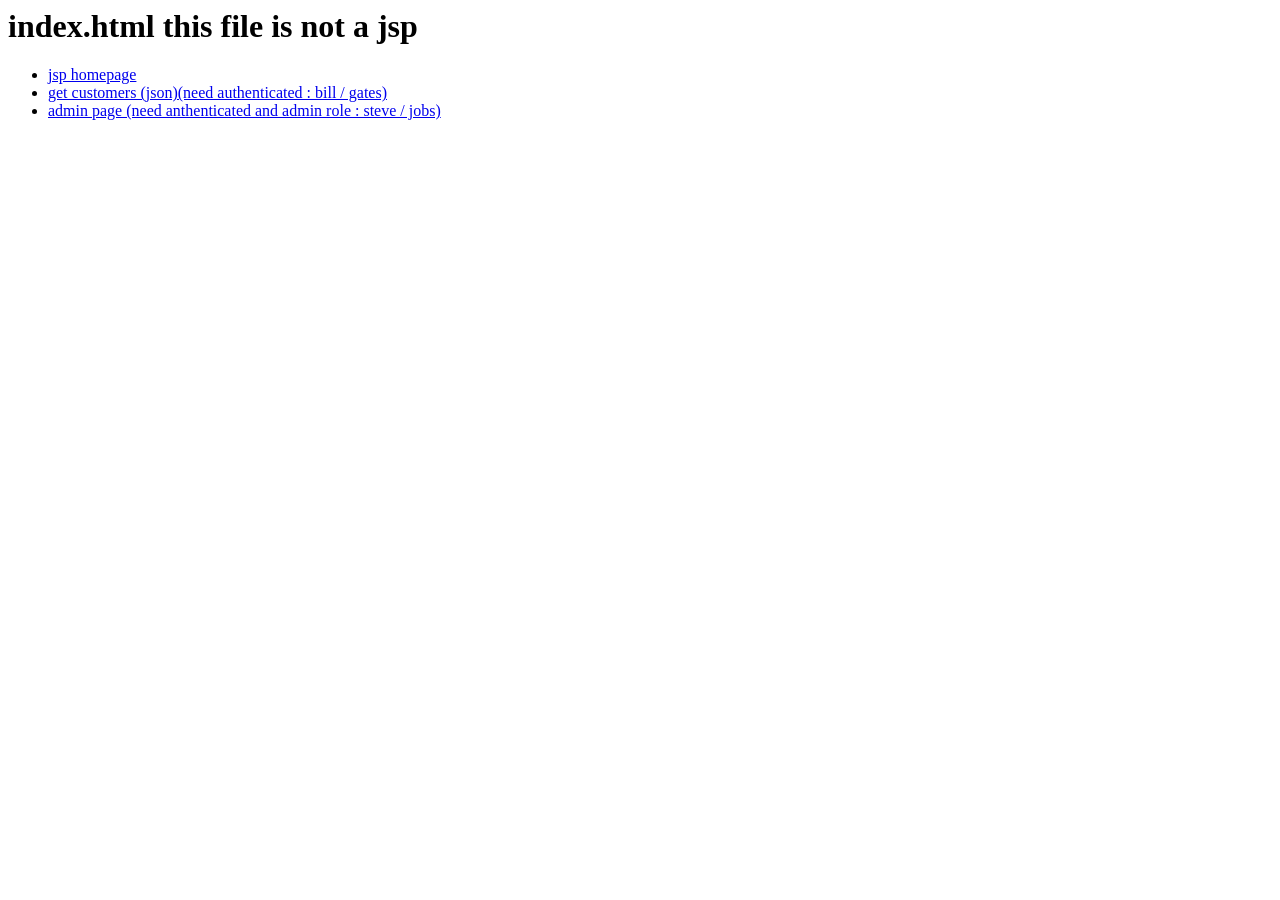
==== Server/src/main/webapp/WEB-INF/html/index.html @ 9f04ee4e "Adding maven project" ====
<html>
<head></head>
<body>

    <h1>index.html this file is not a jsp</h1>

    <ul>
        <li><a href="/home">jsp homepage</a></li>
        <li><a href="/api/customers">get customers (json)(need authenticated : bill / gates)</a></li>
        <li><a href="/admin">admin page (need anthenticated and admin role : steve / jobs)</a></li>
    </ul>

</body>
</html>
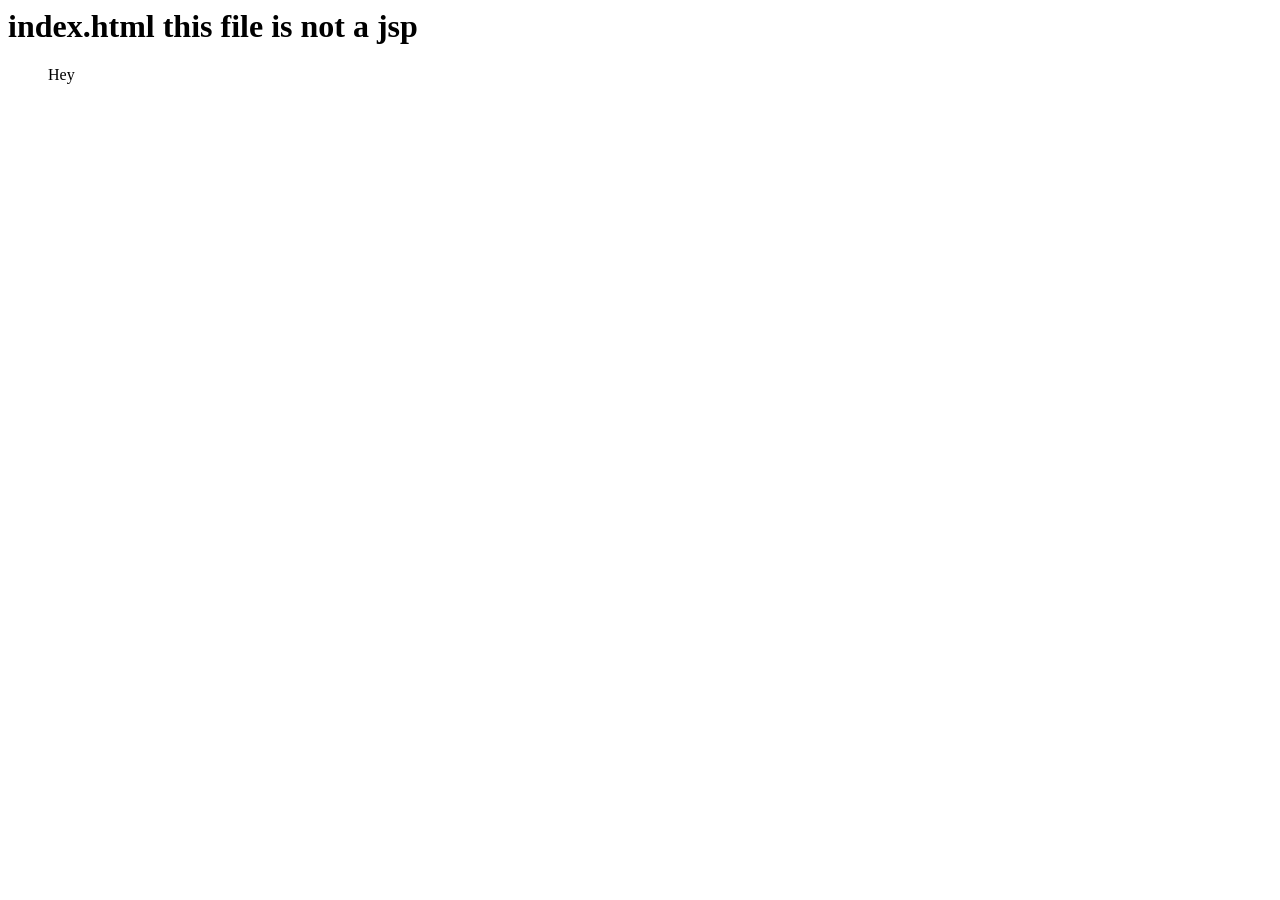
==== commit e5dac614: "Cleaning files" ====
--- a/Server/src/main/webapp/WEB-INF/html/index.html
+++ b/Server/src/main/webapp/WEB-INF/html/index.html
@@ -1,13 +1,15 @@
 <html>
-<head></head>
+<head>
+    <title>Cavin</title>
+    <script type="text/javascript" src="/script/global.js"></script>
+</head>
+
 <body>
 
     <h1>index.html this file is not a jsp</h1>
 
     <ul>
-        <li><a href="/home">jsp homepage</a></li>
-        <li><a href="/api/customers">get customers (json)(need authenticated : bill / gates)</a></li>
-        <li><a href="/admin">admin page (need anthenticated and admin role : steve / jobs)</a></li>
+        Hey
     </ul>
 
 </body>
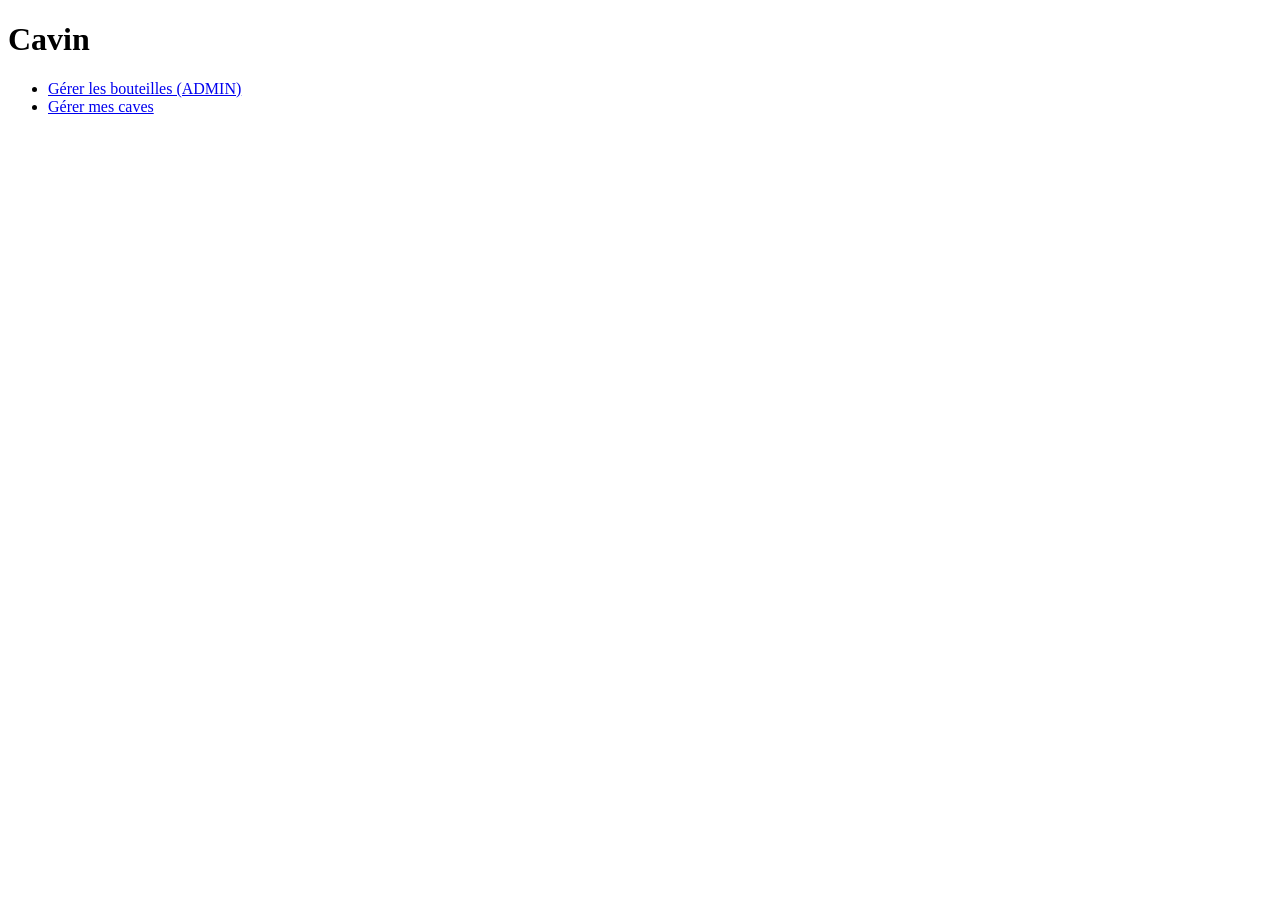
==== commit 5d2e0294: "Cellar & tests update" ====
--- a/Server/src/main/webapp/WEB-INF/html/index.html
+++ b/Server/src/main/webapp/WEB-INF/html/index.html
@@ -1,15 +1,18 @@
+<!DOCTYPE html>
 <html>
 <head>
+    <meta charset="UTF-8" />
     <title>Cavin</title>
+    <script type="text/javascript" src="/script/jquery.js"></script>
     <script type="text/javascript" src="/script/global.js"></script>
 </head>
-
 <body>
 
-    <h1>index.html this file is not a jsp</h1>
+    <h1>Cavin</h1>
 
     <ul>
-        Hey
+        <li><a href="/view/bottle.html">Gérer les bouteilles (ADMIN)</a></li>
+        <li><a href="/view/cellar.html">Gérer mes caves</a></li>
     </ul>
 
 </body>
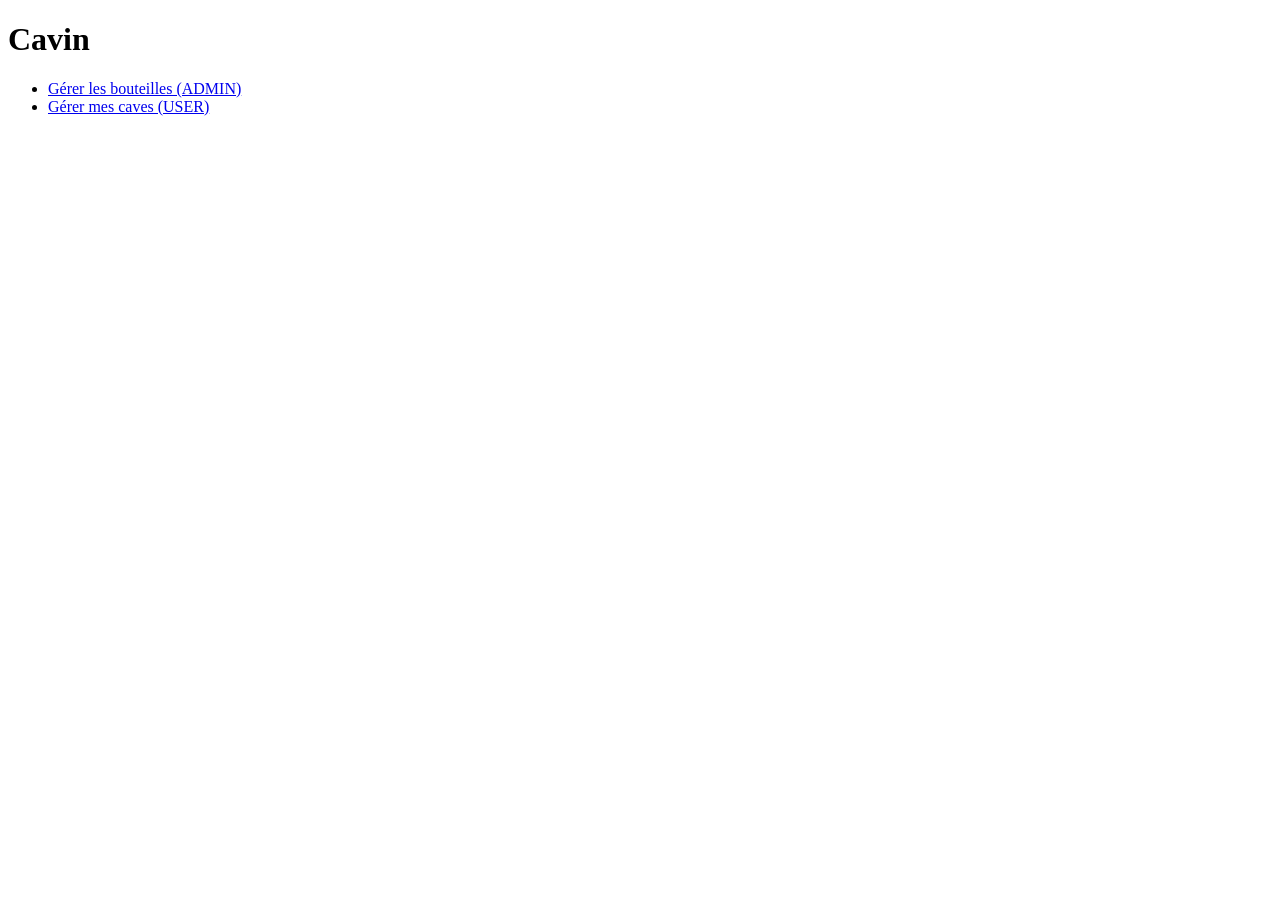
==== commit 5fca2e7a: "Stable version with slots" ====
--- a/Server/src/main/webapp/WEB-INF/html/index.html
+++ b/Server/src/main/webapp/WEB-INF/html/index.html
@@ -11,8 +11,8 @@
     <h1>Cavin</h1>
 
     <ul>
-        <li><a href="/view/bottle.html">Gérer les bouteilles (ADMIN)</a></li>
-        <li><a href="/view/cellar.html">Gérer mes caves</a></li>
+        <li><a href="/bottle">Gérer les bouteilles (ADMIN)</a></li>
+        <li><a href="/cellar">Gérer mes caves (USER)</a></li>
     </ul>
 
 </body>
